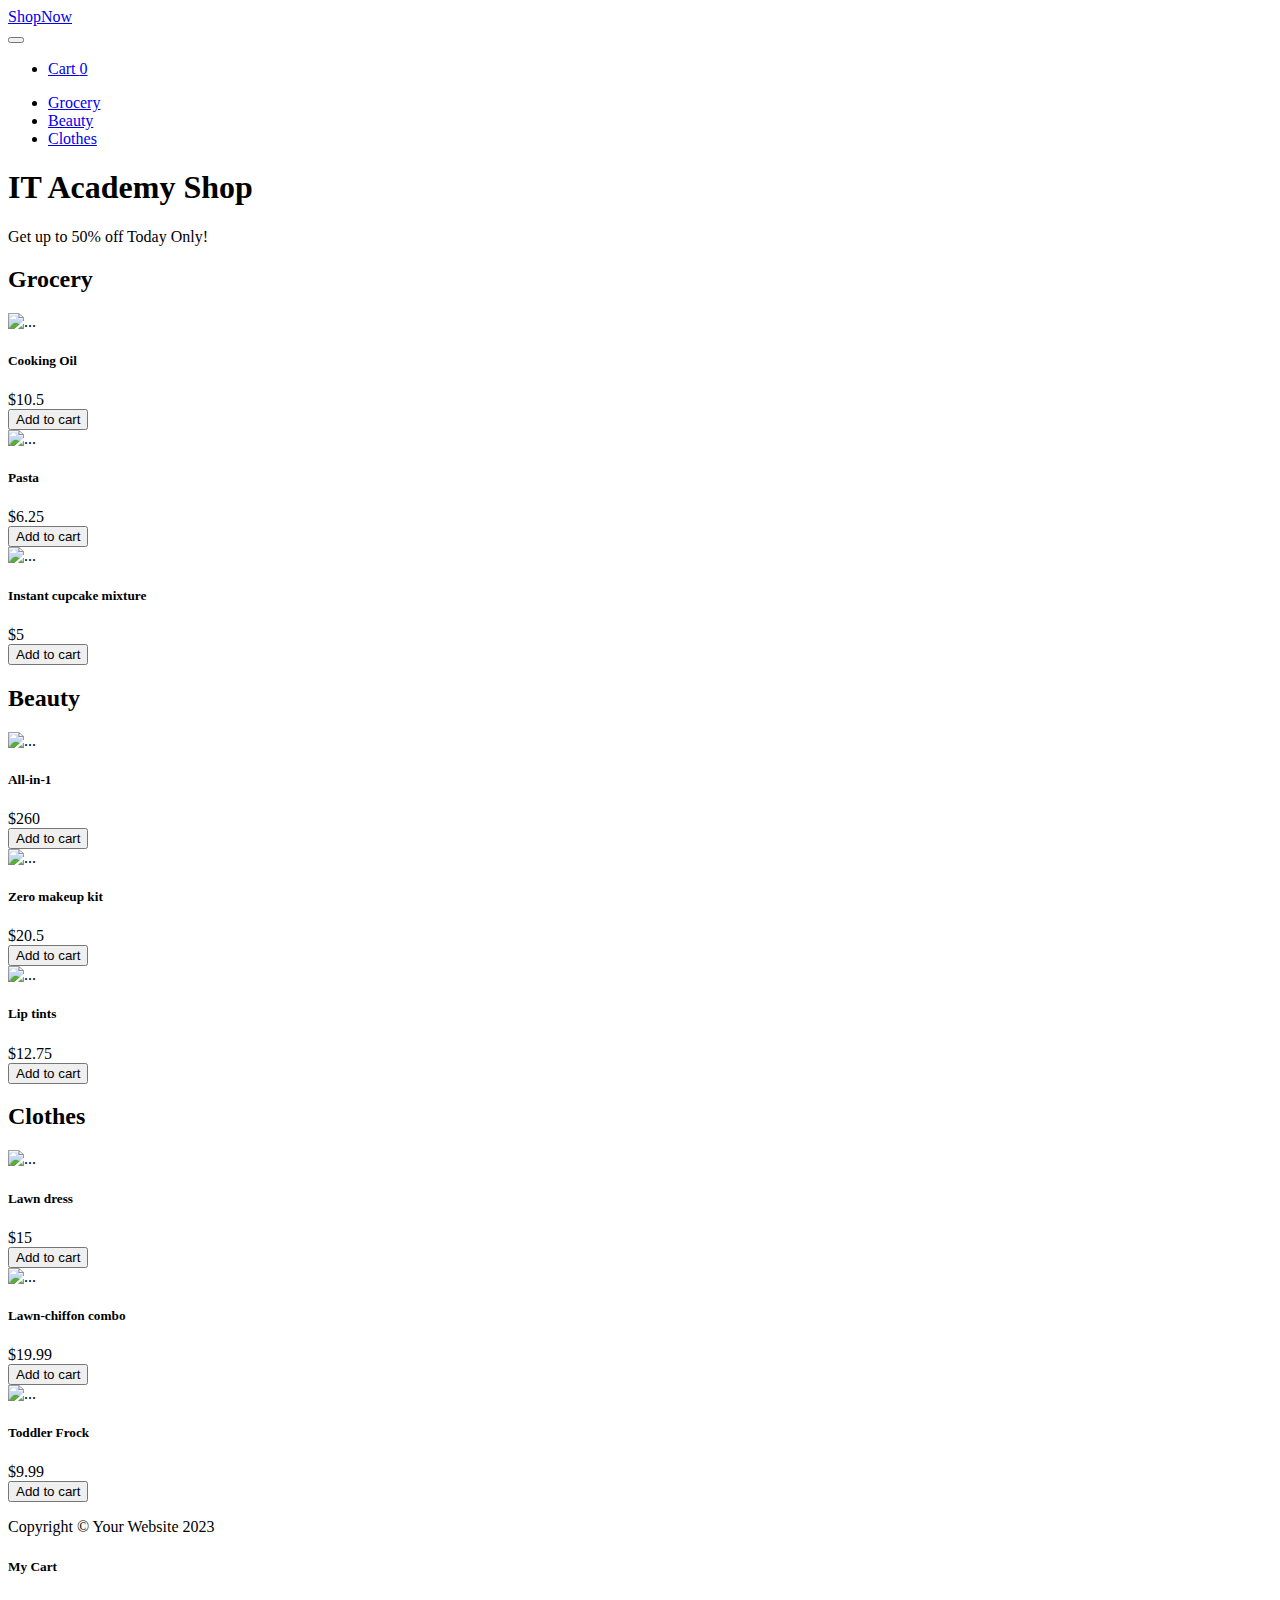
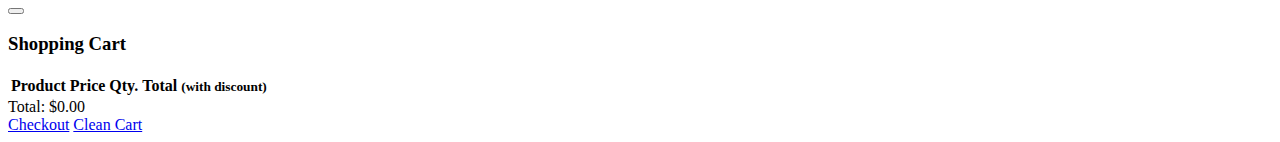
==== index.html @ fb04fcad "Ex5 - modify content modal id cartModal" ====
<!DOCTYPE html>
<html lang="en">
  <head>
    <meta charset="utf-8" />
    <meta
      name="viewport"
      content="width=device-width, initial-scale=1, shrink-to-fit=no"
    />
    <meta name="description" content="" />
    <meta name="author" content="" />
    <title>ShopNow</title>
    <!-- Favicon-->
    <link rel="icon" type="image/x-icon" href="images/favicon.ico" />
    <link
      href="https://cdn.jsdelivr.net/npm/bootstrap@5.3.0/dist/css/bootstrap.min.css"
      rel="stylesheet"
      integrity="sha384-9ndCyUaIbzAi2FUVXJi0CjmCapSmO7SnpJef0486qhLnuZ2cdeRhO02iuK6FUUVM"
      crossorigin="anonymous"
    />

    <!-- Fontawesome icons-->
    <link
      rel="stylesheet"
      href="https://cdnjs.cloudflare.com/ajax/libs/font-awesome/6.4.0/css/all.min.css"
      integrity="sha512-iecdLmaskl7CVkqkXNQ/ZH/XLlvWZOJyj7Yy7tcenmpD1ypASozpmT/E0iPtmFIB46ZmdtAc9eNBvH0H/ZpiBw=="
      crossorigin="anonymous"
      referrerpolicy="no-referrer"
    />
  </head>

  <body
    data-bs-spy="scroll"
    data-bs-target="#navbar-example2"
    data-bs-offset="50"
  >
    <!-- Navigation-->
    <nav
      class="navbar py-3 py-lg-0 navbar-light bg-light navbar-expand-lg"
      id="navbar-example2"
    >
      <div class="container d-flex">
        <a class="navbar-brand" href="#!">ShopNow</a>
        <div class="d-flex flex-row order-lg-last align-items-center">
          <button
            type="button"
            class="navbar-toggler order-last collapsed"
            data-bs-toggle="collapse"
            data-bs-target="#navbar"
            aria-expanded="false"
            aria-controls="navbar"
          >
            <span class="navbar-toggler-icon"></span>
          </button>
          <ul
            class="navbar-nav me-3 me-lg-0 d-flex flex-row align-items-center"
          >
            <li class="dropdown search-dropdown nav-item py-lg-3">
              <a
                href="javascript:void(0)"
                class="btn btn-outline-dark flex-center"
                type="button"
                data-bs-toggle="modal"
                data-bs-target="#cartModal"
                onclick="open_modal()"
                data-bs-auto-close="outside"
              >
                <i class="fas fa-shopping-cart me-1"></i> Cart
                <span
                  class="badge bg-dark text-white ms-1 rounded-pill"
                  id="count_product"
                  >0</span
                >
              </a>
            </li>
          </ul>
        </div>

        <div id="navbar" class="navbar-collapse collapse">
          <ul class="navbar-nav me-auto mb-4 mb-lg-0 ms-lg-5">
            <li class="nav-item">
              <a class="nav-link" href="#grocery"
                ><i class="fas fa-shopping-basket"></i> Grocery</a
              >
            </li>
            <li class="nav-item">
              <a class="nav-link" href="#beauty"
                ><i class="fas fa-heart"></i> Beauty</a
              >
            </li>
            <li class="nav-item">
              <a class="nav-link" href="#clothes"
                ><i class="fas fa-tshirt"></i> Clothes</a
              >
            </li>
          </ul>
        </div>
      </div>
    </nav>

    <!-- Header-->
    <header class="bg-dark py-5">
      <div class="container px-4 px-lg-5 my-5">
        <div class="text-center text-white">
          <h1 class="display-4 fw-bolder">IT Academy Shop</h1>
          <p class="lead fw-normal text-white-50 mb-0">
            Get up to 50% off Today Only!
          </p>
        </div>
      </div>
    </header>
    <!-- Section-->
    <section class="pt-5" id="grocery">
      <h2 class="text-center">
        <i class="fas fa-shopping-basket pe-3"></i>Grocery
      </h2>
      <div class="container px-4 px-lg-5 mt-5">
        <div
          class="row gx-4 gx-lg-5 row-cols-2 row-cols-md-3 row-cols-xl-4 justify-content-center"
        >
          <div class="col mb-5">
            <div class="card h-100">
              <img class="card-img-top" src="./images/product.svg" alt="..." />
              <div class="card-body p-4">
                <div class="text-center">
                  <h5 class="fw-bolder">Cooking Oil</h5>
                  $10.5
                </div>
              </div>
              <div class="card-footer p-4 pt-0 border-top-0 bg-transparent">
                <div class="text-center">
                  <button
                    type="button"
                    onclick="buy(1)"
                    class="btn btn-outline-dark"
                  >
                    Add to cart
                  </button>
                </div>
              </div>
            </div>
          </div>
          <div class="col mb-5">
            <div class="card h-100">
              <img class="card-img-top" src="./images/product.svg" alt="..." />
              <div class="card-body p-4">
                <div class="text-center">
                  <h5 class="fw-bolder">Pasta</h5>
                  $6.25
                </div>
              </div>
              <div class="card-footer p-4 pt-0 border-top-0 bg-transparent">
                <div class="text-center">
                  <button
                    type="button"
                    onclick="buy(2)"
                    class="btn btn-outline-dark"
                  >
                    Add to cart
                  </button>
                </div>
              </div>
            </div>
          </div>
          <div class="col mb-5">
            <div class="card h-100">
              <img class="card-img-top" src="./images/product.svg" alt="..." />
              <div class="card-body p-4">
                <div class="text-center">
                  <h5 class="fw-bolder">Instant cupcake mixture</h5>
                  $5
                </div>
              </div>
              <div class="card-footer p-4 pt-0 border-top-0 bg-transparent">
                <div class="text-center">
                  <button
                    type="button"
                    onclick="buy(3)"
                    class="btn btn-outline-dark"
                  >
                    Add to cart
                  </button>
                </div>
              </div>
            </div>
          </div>
        </div>
      </div>
    </section>
    <section class="pt-5" id="beauty">
      <h2 class="text-center"><i class="fas fa-heart pe-3"></i>Beauty</h2>
      <div class="container px-4 px-lg-5 mt-5">
        <div
          class="row gx-4 gx-lg-5 row-cols-2 row-cols-md-3 row-cols-xl-4 justify-content-center"
        >
          <div class="col mb-5">
            <div class="card h-100">
              <img class="card-img-top" src="./images/product.svg" alt="..." />
              <div class="card-body p-4">
                <div class="text-center">
                  <h5 class="fw-bolder">All-in-1</h5>
                  $260
                </div>
              </div>
              <div class="card-footer p-4 pt-0 border-top-0 bg-transparent">
                <div class="text-center">
                  <button
                    type="button"
                    onclick="buy(4)"
                    class="btn btn-outline-dark"
                  >
                    Add to cart
                  </button>
                </div>
              </div>
            </div>
          </div>
          <div class="col mb-5">
            <div class="card h-100">
              <img class="card-img-top" src="./images/product.svg" alt="..." />
              <div class="card-body p-4">
                <div class="text-center">
                  <h5 class="fw-bolder">Zero makeup kit</h5>
                  $20.5
                </div>
              </div>
              <div class="card-footer p-4 pt-0 border-top-0 bg-transparent">
                <div class="text-center">
                  <button
                    type="button"
                    onclick="buy(5)"
                    class="btn btn-outline-dark"
                  >
                    Add to cart
                  </button>
                </div>
              </div>
            </div>
          </div>
          <div class="col mb-5">
            <div class="card h-100">
              <img class="card-img-top" src="./images/product.svg" alt="..." />
              <div class="card-body p-4">
                <div class="text-center">
                  <h5 class="fw-bolder">Lip tints</h5>
                  $12.75
                </div>
              </div>
              <div class="card-footer p-4 pt-0 border-top-0 bg-transparent">
                <div class="text-center">
                  <button
                    type="button"
                    onclick="buy(6)"
                    class="btn btn-outline-dark"
                  >
                    Add to cart
                  </button>
                </div>
              </div>
            </div>
          </div>
        </div>
      </div>
    </section>
    <section class="pt-5" id="clothes">
      <h2 class="text-center"><i class="fas fa-tshirt pe-3"></i>Clothes</h2>
      <div class="container px-4 px-lg-5 mt-5">
        <div
          class="row gx-4 gx-lg-5 row-cols-2 row-cols-md-3 row-cols-xl-4 justify-content-center"
        >
          <div class="col mb-5">
            <div class="card h-100">
              <img class="card-img-top" src="./images/product.svg" alt="..." />
              <div class="card-body p-4">
                <div class="text-center">
                  <h5 class="fw-bolder">Lawn dress</h5>
                  $15
                </div>
              </div>
              <div class="card-footer p-4 pt-0 border-top-0 bg-transparent">
                <div class="text-center">
                  <button
                    type="button"
                    onclick="buy(7)"
                    class="btn btn-outline-dark"
                  >
                    Add to cart
                  </button>
                </div>
              </div>
            </div>
          </div>
          <div class="col mb-5">
            <div class="card h-100">
              <img class="card-img-top" src="./images/product.svg" alt="..." />
              <div class="card-body p-4">
                <div class="text-center">
                  <h5 class="fw-bolder">Lawn-chiffon combo</h5>
                  $19.99
                </div>
              </div>
              <div class="card-footer p-4 pt-0 border-top-0 bg-transparent">
                <div class="text-center">
                  <button
                    type="button"
                    onclick="buy(8)"
                    class="btn btn-outline-dark"
                  >
                    Add to cart
                  </button>
                </div>
              </div>
            </div>
          </div>
          <div class="col mb-5">
            <div class="card h-100">
              <img class="card-img-top" src="./images/product.svg" alt="..." />
              <div class="card-body p-4">
                <div class="text-center">
                  <h5 class="fw-bolder">Toddler Frock</h5>
                  $9.99
                </div>
              </div>
              <div class="card-footer p-4 pt-0 border-top-0 bg-transparent">
                <div class="text-center">
                  <button
                    type="button"
                    onclick="buy(9)"
                    class="btn btn-outline-dark"
                  >
                    Add to cart
                  </button>
                </div>
              </div>
            </div>
          </div>
        </div>
      </div>
    </section>

    <!-- Footer-->
    <footer class="py-3 bg-dark">
      <div class="container">
        <p class="m-0 text-center text-white">
          Copyright &copy; Your Website 2023
        </p>
      </div>
    </footer>

    <div
      class="modal fade"
      id="cartModal"
      tabindex="-1"
      aria-labelledby="exampleModalLabel"
      aria-hidden="true"
    >
      <div class="modal-dialog">
        <div class="modal-content">
          <div class="modal-header">
            <h5 class="modal-title" id="exampleModalLabel">
              <i class="fas fa-cart-arrow-down"></i> My Cart
            </h5>
            <button
              type="button"
              class="btn-close"
              data-bs-dismiss="modal"
              aria-label="Close"
            ></button>
          </div>
          <div class="modal-body">
            <h3 class="text-center bill px-5">Shopping Cart</h3>
            <table class="table">
              <thead>
                <tr>
                  <th scope="col">Product</th>
                  <th scope="col">Price</th>
                  <th scope="col">Qty.</th>
                  <th scope="col">Total <small>(with discount)</small></th>
                </tr>
              </thead>
              <tbody id="cart_table_body">
                <!-- Dynamically generated shopping cart product content -->
              </tbody>
            </table>
            <div class="text-center fs-3">
              Total: $<span id="total_price">0.00</span>
            </div>
            <div class="text-center">
              <a href="checkout.html" class="btn btn-primary m-3">Checkout</a>
              <a
                href="javascript:void(0)"
                onclick="cleanCart()"
                class="btn btn-primary m-3"
                >Clean Cart</a
              >
            </div>
          </div>
        </div>
      </div>
    </div>

    <!-- Bootstrap core JS-->
    <script
      src="https://cdn.jsdelivr.net/npm/bootstrap@5.3.0/dist/js/bootstrap.bundle.min.js"
      integrity="sha384-geWF76RCwLtnZ8qwWowPQNguL3RmwHVBC9FhGdlKrxdiJJigb/j/68SIy3Te4Bkz"
      crossorigin="anonymous"
    ></script>

    <!-- Core theme JS-->
    <script src="js/shop.js"></script>
    <script src="js/checkout.js"></script>
  </body>
</html>
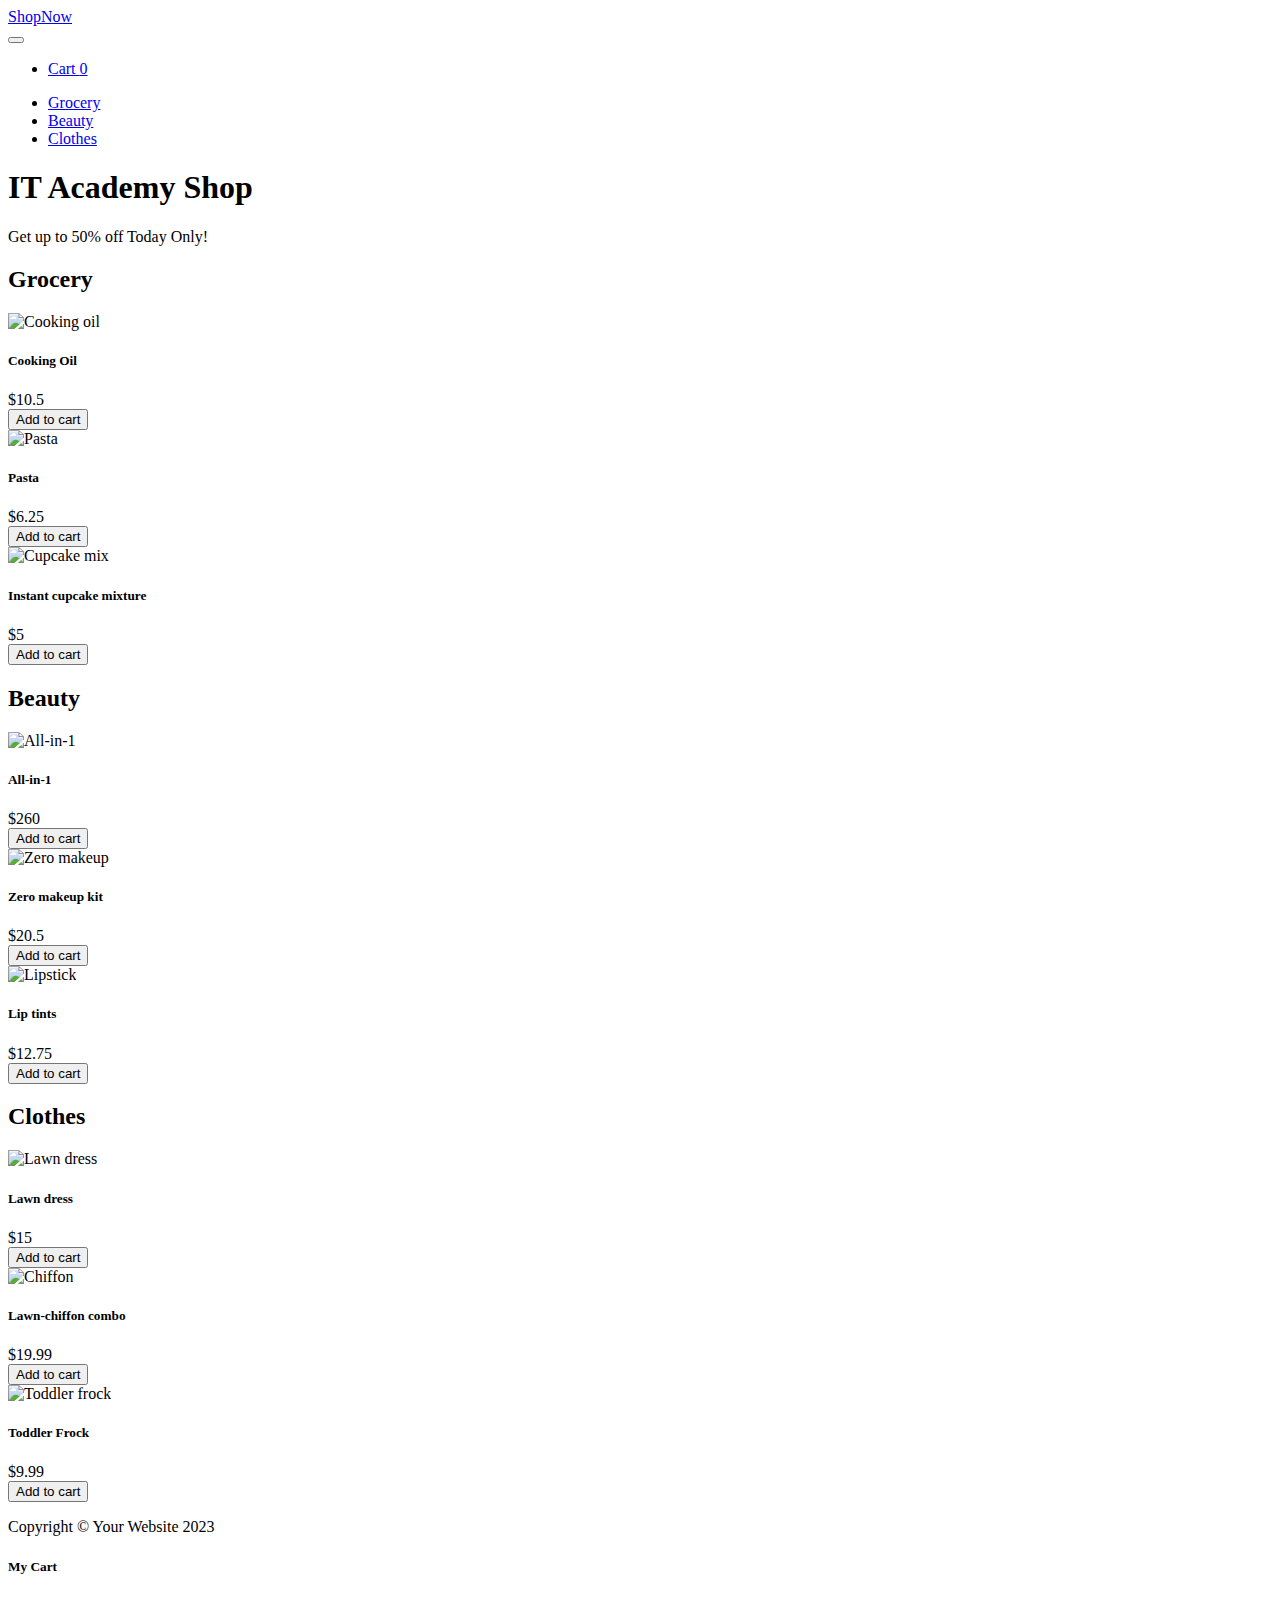
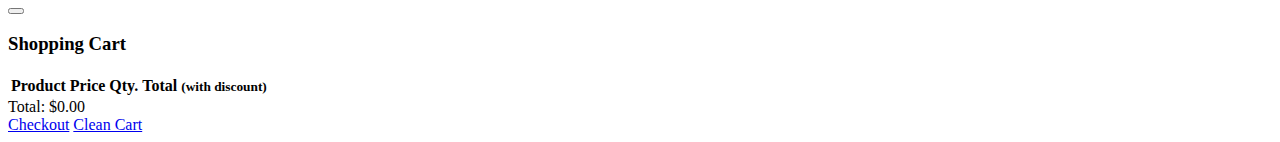
==== commit ccf6a68d: "Layout" ====
--- a/index.html
+++ b/index.html
@@ -17,7 +17,11 @@
       integrity="sha384-9ndCyUaIbzAi2FUVXJi0CjmCapSmO7SnpJef0486qhLnuZ2cdeRhO02iuK6FUUVM"
       crossorigin="anonymous"
     />
-
+    <!-- My CSS -->
+    <link
+      rel="stylesheet"
+      href="../starter-code-frontend-shop/css/mystyles.css"
+    />
     <!-- Fontawesome icons-->
     <link
       rel="stylesheet"
@@ -119,7 +123,11 @@
         >
           <div class="col mb-5">
             <div class="card h-100">
-              <img class="card-img-top" src="./images/product.svg" alt="..." />
+              <img
+                class="card-img-top"
+                src="./images/oil.jpg"
+                alt="Cooking oil"
+              />
               <div class="card-body p-4">
                 <div class="text-center">
                   <h5 class="fw-bolder">Cooking Oil</h5>
@@ -131,17 +139,17 @@
                   <button
                     type="button"
                     onclick="buy(1)"
-                    class="btn btn-outline-dark"
-                  >
-                    Add to cart
-                  </button>
-                </div>
-              </div>
-            </div>
-          </div>
-          <div class="col mb-5">
-            <div class="card h-100">
-              <img class="card-img-top" src="./images/product.svg" alt="..." />
+                    class="btn btn-outline-dark btn-add-to-cart"
+                  >
+                    Add to cart
+                  </button>
+                </div>
+              </div>
+            </div>
+          </div>
+          <div class="col mb-5">
+            <div class="card h-100">
+              <img class="card-img-top" src="./images/pasta.jpg" alt="Pasta" />
               <div class="card-body p-4">
                 <div class="text-center">
                   <h5 class="fw-bolder">Pasta</h5>
@@ -153,17 +161,21 @@
                   <button
                     type="button"
                     onclick="buy(2)"
-                    class="btn btn-outline-dark"
-                  >
-                    Add to cart
-                  </button>
-                </div>
-              </div>
-            </div>
-          </div>
-          <div class="col mb-5">
-            <div class="card h-100">
-              <img class="card-img-top" src="./images/product.svg" alt="..." />
+                    class="btn btn-outline-dark btn-add-to-cart"
+                  >
+                    Add to cart
+                  </button>
+                </div>
+              </div>
+            </div>
+          </div>
+          <div class="col mb-5">
+            <div class="card h-100">
+              <img
+                class="card-img-top"
+                src="./images/cupcake.jpg"
+                alt="Cupcake mix"
+              />
               <div class="card-body p-4">
                 <div class="text-center">
                   <h5 class="fw-bolder">Instant cupcake mixture</h5>
@@ -175,7 +187,7 @@
                   <button
                     type="button"
                     onclick="buy(3)"
-                    class="btn btn-outline-dark"
+                    class="btn btn-outline-dark btn-add-to-cart"
                   >
                     Add to cart
                   </button>
@@ -194,7 +206,11 @@
         >
           <div class="col mb-5">
             <div class="card h-100">
-              <img class="card-img-top" src="./images/product.svg" alt="..." />
+              <img
+                class="card-img-top"
+                src="./images/allin1.jpg"
+                alt="All-in-1"
+              />
               <div class="card-body p-4">
                 <div class="text-center">
                   <h5 class="fw-bolder">All-in-1</h5>
@@ -206,17 +222,21 @@
                   <button
                     type="button"
                     onclick="buy(4)"
-                    class="btn btn-outline-dark"
-                  >
-                    Add to cart
-                  </button>
-                </div>
-              </div>
-            </div>
-          </div>
-          <div class="col mb-5">
-            <div class="card h-100">
-              <img class="card-img-top" src="./images/product.svg" alt="..." />
+                    class="btn btn-outline-dark btn-add-to-cart"
+                  >
+                    Add to cart
+                  </button>
+                </div>
+              </div>
+            </div>
+          </div>
+          <div class="col mb-5">
+            <div class="card h-100">
+              <img
+                class="card-img-top"
+                src="./images/zeromakeup.jpg"
+                alt="Zero makeup"
+              />
               <div class="card-body p-4">
                 <div class="text-center">
                   <h5 class="fw-bolder">Zero makeup kit</h5>
@@ -228,17 +248,21 @@
                   <button
                     type="button"
                     onclick="buy(5)"
-                    class="btn btn-outline-dark"
-                  >
-                    Add to cart
-                  </button>
-                </div>
-              </div>
-            </div>
-          </div>
-          <div class="col mb-5">
-            <div class="card h-100">
-              <img class="card-img-top" src="./images/product.svg" alt="..." />
+                    class="btn btn-outline-dark btn-add-to-cart"
+                  >
+                    Add to cart
+                  </button>
+                </div>
+              </div>
+            </div>
+          </div>
+          <div class="col mb-5">
+            <div class="card h-100">
+              <img
+                class="card-img-top"
+                src="./images/lipstick.jpg"
+                alt="Lipstick"
+              />
               <div class="card-body p-4">
                 <div class="text-center">
                   <h5 class="fw-bolder">Lip tints</h5>
@@ -250,7 +274,7 @@
                   <button
                     type="button"
                     onclick="buy(6)"
-                    class="btn btn-outline-dark"
+                    class="btn btn-outline-dark btn-add-to-cart"
                   >
                     Add to cart
                   </button>
@@ -269,7 +293,11 @@
         >
           <div class="col mb-5">
             <div class="card h-100">
-              <img class="card-img-top" src="./images/product.svg" alt="..." />
+              <img
+                class="card-img-top"
+                src="./images/lawndress.jpg"
+                alt="Lawn dress"
+              />
               <div class="card-body p-4">
                 <div class="text-center">
                   <h5 class="fw-bolder">Lawn dress</h5>
@@ -281,17 +309,21 @@
                   <button
                     type="button"
                     onclick="buy(7)"
-                    class="btn btn-outline-dark"
-                  >
-                    Add to cart
-                  </button>
-                </div>
-              </div>
-            </div>
-          </div>
-          <div class="col mb-5">
-            <div class="card h-100">
-              <img class="card-img-top" src="./images/product.svg" alt="..." />
+                    class="btn btn-outline-dark btn-add-to-cart"
+                  >
+                    Add to cart
+                  </button>
+                </div>
+              </div>
+            </div>
+          </div>
+          <div class="col mb-5">
+            <div class="card h-100">
+              <img
+                class="card-img-top"
+                src="./images/chiffon.jpg"
+                alt="Chiffon"
+              />
               <div class="card-body p-4">
                 <div class="text-center">
                   <h5 class="fw-bolder">Lawn-chiffon combo</h5>
@@ -303,17 +335,21 @@
                   <button
                     type="button"
                     onclick="buy(8)"
-                    class="btn btn-outline-dark"
-                  >
-                    Add to cart
-                  </button>
-                </div>
-              </div>
-            </div>
-          </div>
-          <div class="col mb-5">
-            <div class="card h-100">
-              <img class="card-img-top" src="./images/product.svg" alt="..." />
+                    class="btn btn-outline-dark btn-add-to-cart"
+                  >
+                    Add to cart
+                  </button>
+                </div>
+              </div>
+            </div>
+          </div>
+          <div class="col mb-5">
+            <div class="card h-100">
+              <img
+                class="card-img-top"
+                src="./images/toddlerfrock.jpg"
+                alt="Toddler frock"
+              />
               <div class="card-body p-4">
                 <div class="text-center">
                   <h5 class="fw-bolder">Toddler Frock</h5>
@@ -325,7 +361,7 @@
                   <button
                     type="button"
                     onclick="buy(9)"
-                    class="btn btn-outline-dark"
+                    class="btn btn-outline-dark btn-add-to-cart"
                   >
                     Add to cart
                   </button>
